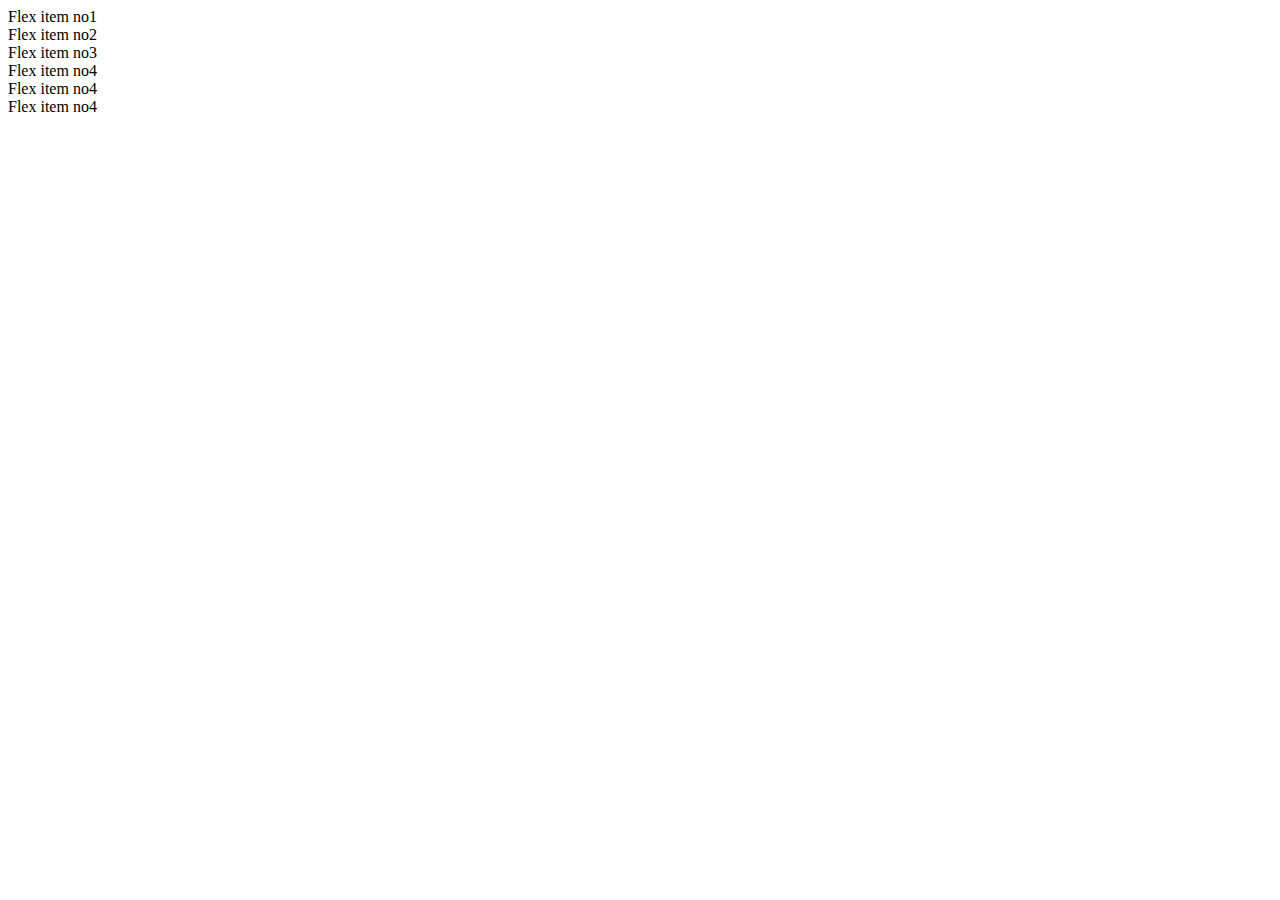
==== styles/index.html @ 0d32b092 "add new" ====
<!DOCTYPE html>
<html lang="en">
<head>
    <meta charset="UTF-8">
    <meta name="viewport" content="width=device-width, initial-scale=1.0">
    <title>Document</title>
</head>
<body>
    <div class="container1"></div>
    <div class="block1">Flex item no1</div>
    <div class="block2">Flex item no2</div>
    <div class="block3">Flex item no3</div>
    <div class="block4">Flex item no4</div>
    <div class="block5">Flex item no4</div>
    <div class="block6">Flex item no4</div>

    
</body>
</html>
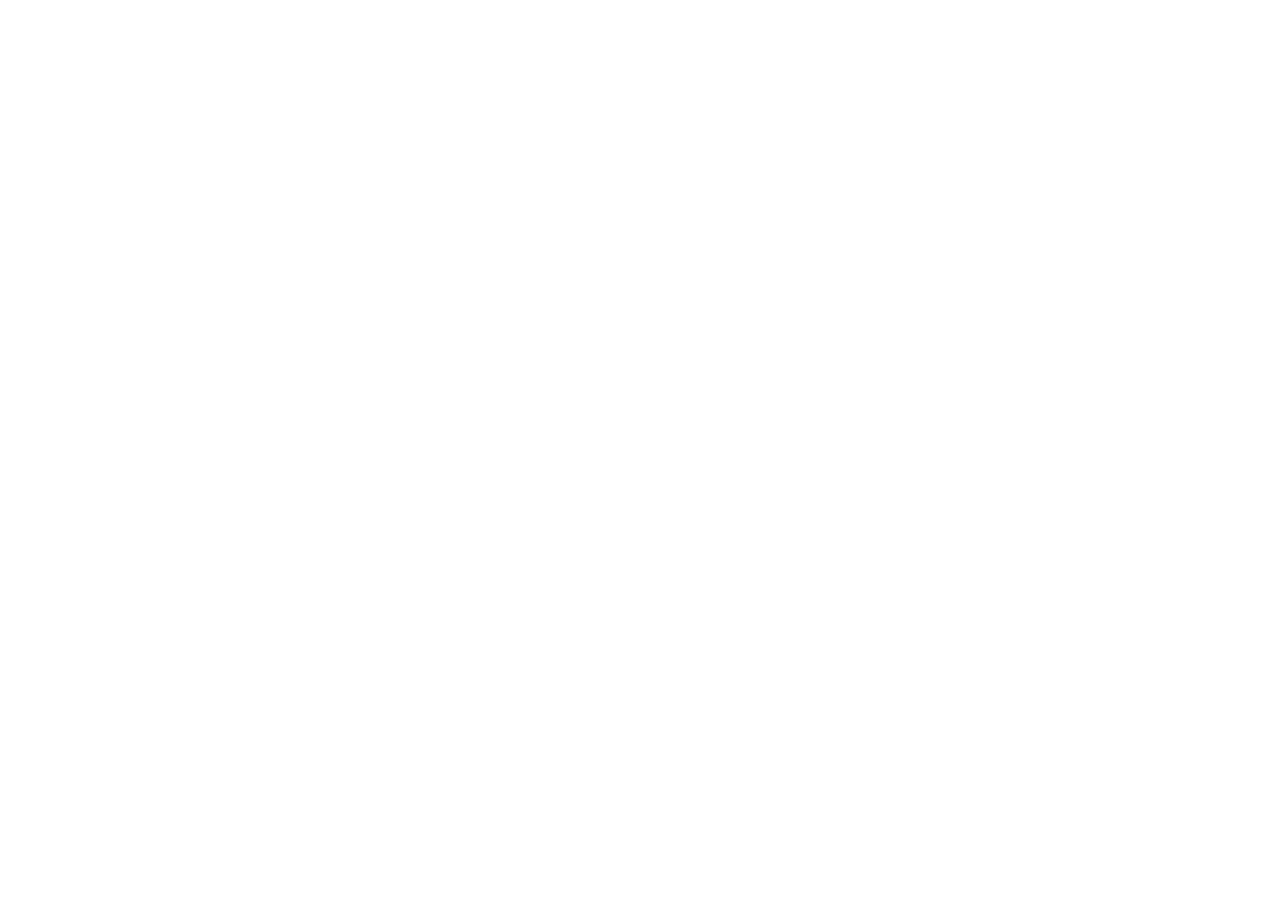
==== commit 7a778ba7: "add changes" ====
--- a/styles/index.html
+++ b/styles/index.html
@@ -6,14 +6,15 @@
     <title>Document</title>
 </head>
 <body>
-    <div class="container1"></div>
-    <div class="block1">Flex item no1</div>
-    <div class="block2">Flex item no2</div>
-    <div class="block3">Flex item no3</div>
-    <div class="block4">Flex item no4</div>
-    <div class="block5">Flex item no4</div>
-    <div class="block6">Flex item no4</div>
-
+    <div class="background"></div>
+    <div class="container"></div>
+        <div class="card">
+            <div class="card__content1">
+            <div class="card__content2">
+            <div class="card__content3">
+            <div class="card__content4">
+            <div class="card__content5">
+            <div class="card__content6"></div>
     
 </body>
 </html>